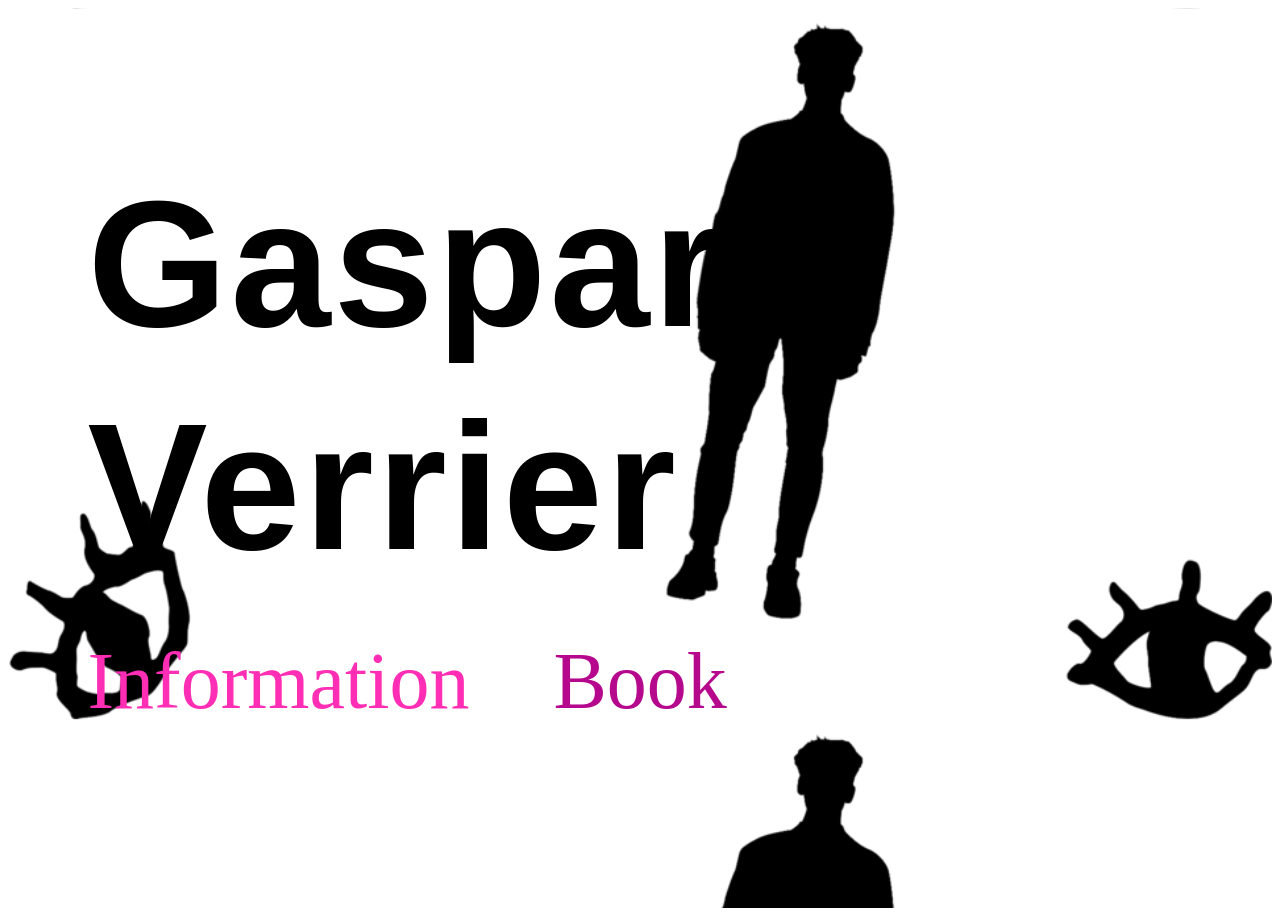
==== html/index.html @ 2aaf49e8 "first commit" ====
<!DOCTYPE html>
<html>
  <head>
    <meta charset="utf-8" />
    <title></title>
    <meta name="author" content="" />
    <meta name="description" content="" />
    <meta name="viewport" content="width=device-width, initial-scale=1" />

    <link href="../css/styles.css" rel="stylesheet" />
  </head>

  <body>
    <div class="home">
      <div class="titles">
        <h1 class="nameTitle">Gaspard</h1>
        <h1 class="nameTitle">Verrier</h1>
        <a href="informations.html" class="boutons-rose">Information</a>
        <a href="book.html" class="boutons-violet">Book</a>
      </div>
      <!-- <img class="picture" src="../assets/Lenard pour site.png" /> -->
     
    </div>

    <script src="js/script.js"></script>
  </body>
</html>
---- css/styles.css ----
html,
body * {
  margin: 0;
}
@import url("https://fonts.googleapis.com/css2?family=Roboto&display=swap");

.nameTitle {
  margin-left: 0px;
  font-size: 180px;
  margin-bottom: 16px;
  letter-spacing: 3px;
  margin-top: 0px;
  font-family: "Roboto", sans-serif;
}

.book {
  font-size: 85px;
  margin-bottom: 16px;
  letter-spacing: 3px;
  color: #f633ff;
  font-family: "Roboto", sans-serif;
}

.information {
  color: #e1197a;

  font-size: 85px;
  letter-spacing: 3px;
  font-family: "Roboto", sans-serif;
}

.home {
  display: flex;
  flex-direction: row;
  flex-wrap: wrap;
  justify-content: space-around;
  align-items: center;
  align-content: center;
  height: 100vh;
  background-image: url('../assets/background.gif');
  background-size: contain;
}

.titles {
  margin-right: 28%;
}

.picture {
  width: 250px;
  height: 250px;
  animation-name: rotate;
  animation-duration: 10s;
}

@keyframes rotate {
  from {
    transform: rotate(0deg);
  }
  to {
    transform: rotate(90deg);
  }
}

.boutons-violet {

  border: none;
  color: #b5088d;
  padding: 30px 80px;
  text-align: left;
  text-decoration: none;
  display: inline-block;
  font-size: 80px;
  margin-left: 0px;
  cursor: pointer;
}
.boutons-rose {
 
  border: none;
  color: #ff2eb4;
  text-align: left;
  text-decoration: none;
  display: inline-block;
  font-size: 80px;
  margin-left: 0px;
  cursor: pointer;
}

.mobile {
  display: none;
}

@media only screen and (min-width: 321px) and (max-width: 1023px) {
  .home {
    display: none;
  }

  .nameTitle {
    display: none;
  }

  .titles {
    display: none;
  }

  .picture {
    display: none;
  }

}
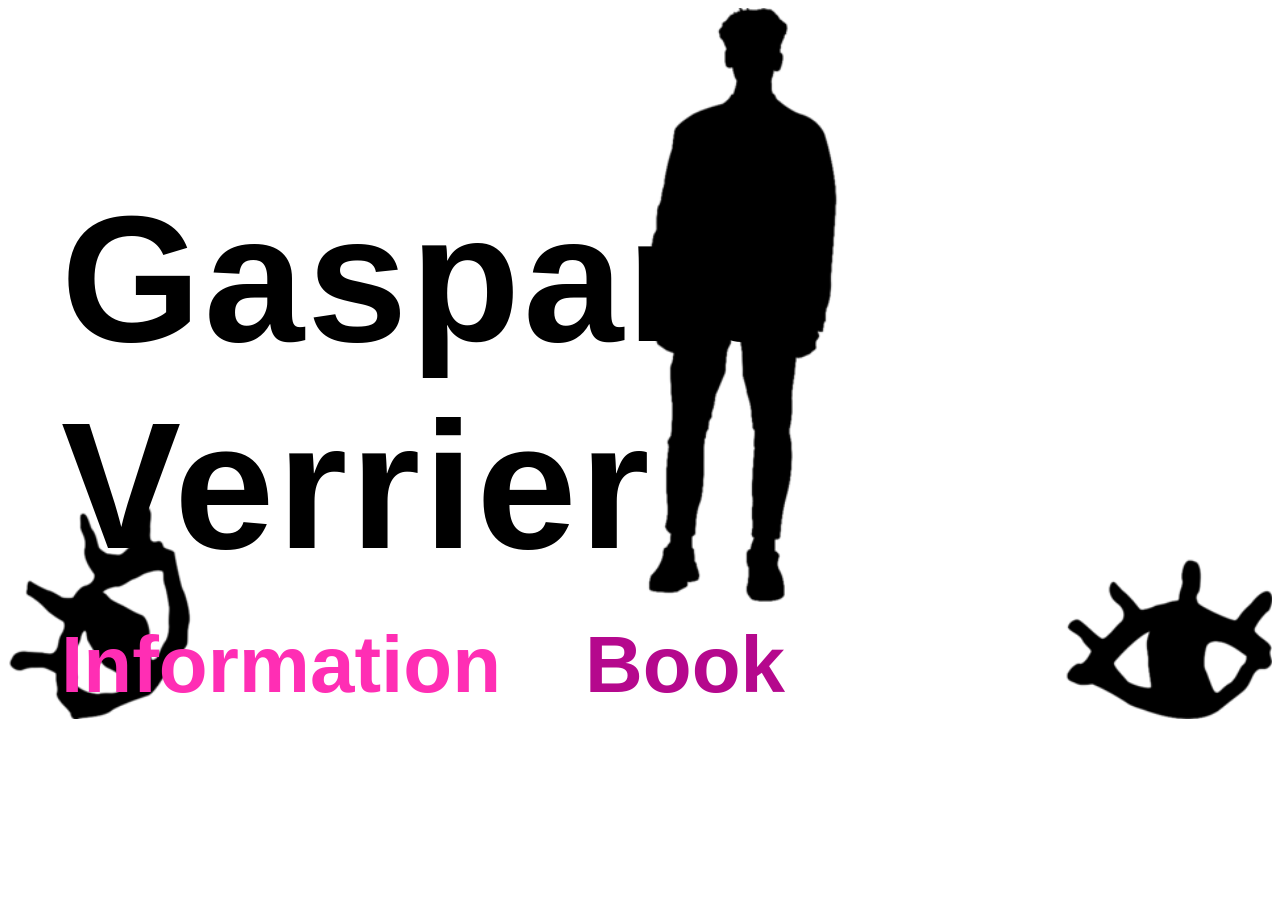
==== commit 826a6ede: "edited" ====
--- a/html/index.html
+++ b/html/index.html
@@ -6,6 +6,7 @@
     <meta name="author" content="" />
     <meta name="description" content="" />
     <meta name="viewport" content="width=device-width, initial-scale=1" />
+    <link href="https://fonts.googleapis.com/css2?family=Nunito:ital@1&display=swap" rel="stylesheet">
 
     <link href="../css/styles.css" rel="stylesheet" />
   </head>
--- a/css/styles.css
+++ b/css/styles.css
@@ -7,7 +7,6 @@
 .nameTitle {
   margin-left: 0px;
   font-size: 180px;
-  margin-bottom: 16px;
   letter-spacing: 3px;
   margin-top: 0px;
   font-family: "Roboto", sans-serif;
@@ -15,10 +14,9 @@
 
 .book {
   font-size: 85px;
-  margin-bottom: 16px;
   letter-spacing: 3px;
   color: #f633ff;
-  font-family: "Roboto", sans-serif;
+  
 }
 
 .information {
@@ -39,6 +37,7 @@
   height: 100vh;
   background-image: url('../assets/background.gif');
   background-size: contain;
+  background-repeat: no-repeat;
 }
 
 .titles {
@@ -72,6 +71,9 @@
   font-size: 80px;
   margin-left: 0px;
   cursor: pointer;
+  font-family: 'Roboto', sans-serif ;
+  font-weight: bold;
+
 }
 .boutons-rose {
  
@@ -83,6 +85,11 @@
   font-size: 80px;
   margin-left: 0px;
   cursor: pointer;
+  font-family: "Roboto", sans-serif;
+  font-weight: bold;
+
+
+
 }
 
 .mobile {
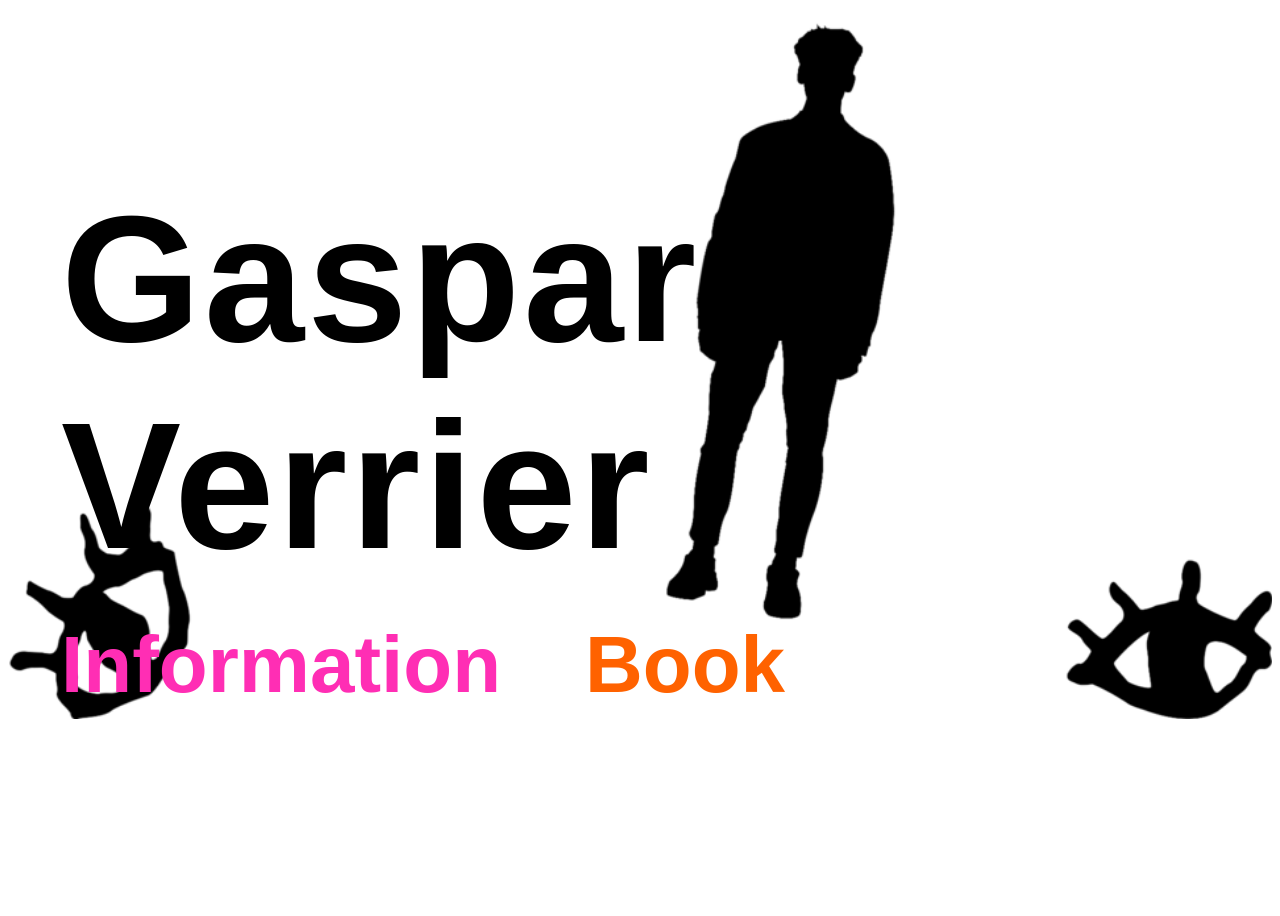
==== commit b906ffb7: "added button home" ====
--- a/html/index.html
+++ b/html/index.html
@@ -2,13 +2,15 @@
 <html>
   <head>
     <meta charset="utf-8" />
-    <title></title>
+    <title>Gaspard Verrier</title>
     <meta name="author" content="" />
     <meta name="description" content="" />
     <meta name="viewport" content="width=device-width, initial-scale=1" />
     <link href="https://fonts.googleapis.com/css2?family=Nunito:ital@1&display=swap" rel="stylesheet">
 
     <link href="../css/styles.css" rel="stylesheet" />
+      <link rel="shortcut icon" type="image/png" href="gaspard1.ico"/>
+
   </head>
 
   <body>
@@ -20,7 +22,7 @@
         <a href="book.html" class="boutons-violet">Book</a>
       </div>
       <!-- <img class="picture" src="../assets/Lenard pour site.png" /> -->
-     
+
     </div>
 
     <script src="js/script.js"></script>
--- a/css/styles.css
+++ b/css/styles.css
@@ -16,7 +16,7 @@
   font-size: 85px;
   letter-spacing: 3px;
   color: #f633ff;
-  
+
 }
 
 .information {
@@ -63,7 +63,7 @@
 .boutons-violet {
 
   border: none;
-  color: #b5088d;
+  color: #FF6200;
   padding: 30px 80px;
   text-align: left;
   text-decoration: none;
@@ -76,7 +76,7 @@
 
 }
 .boutons-rose {
- 
+
   border: none;
   color: #ff2eb4;
   text-align: left;
